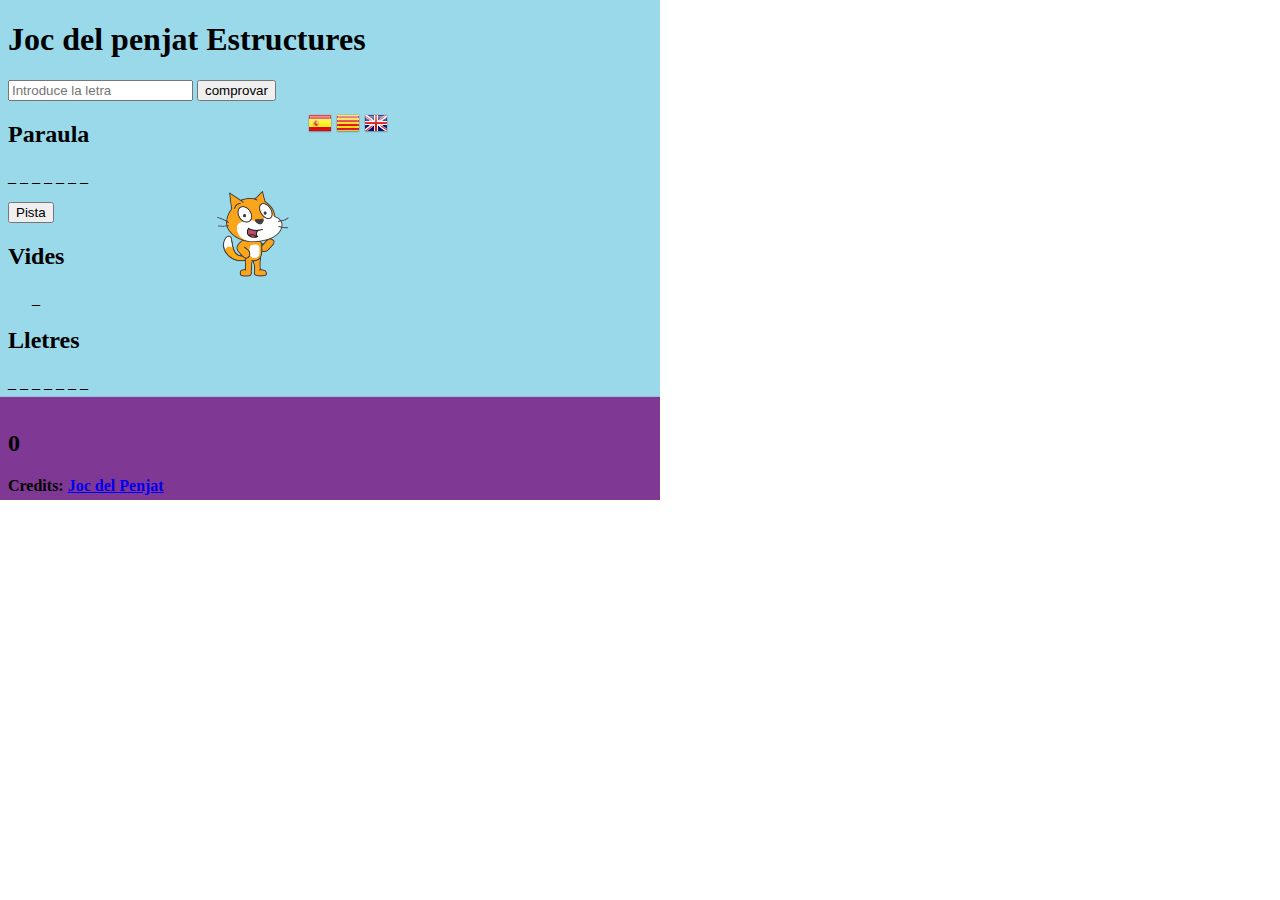
==== Estructures.html @ b6accc2d "Add files via upload" ====
<!DOCTYPE html>
<html>
    <head>
   
        <meta charset="UTF-8">
            <title>Joc del penjat estructures</title>
            <script src="Estructures.js" type="text/javascript"></script>
            <link href="Estructures.css" rel="stylesheet" type="text/css"/>
        </head>
        <body onload="esconder(); mystery();"  style="background-image: url('img/Desert.png');
            background-size: 660px 500px; background-repeat : no-repeat;">
           
           
           
            <h1>Joc del penjat Estructures</h1>
            <input id="lletra"  placeholder="Introduce la letra" maxlength="1" type="text">  
                <button id="comprovar" onclick="comprovar();">comprovar</button>
            <h2>Paraula</h2>
                <div id="paraula">_ _ _ _ _ _ _</div>
                <p></p>
                <button id="muestrapista" onclick="muestrapista();">Pista</button>
                <h2>Vides</h2>
                <div id="vidas">&nbsp&nbsp&nbsp&nbsp&nbsp&nbsp_</div>
            <h2>Lletres</h2>
                <div id="fallos">_ _ _ _ _ _ _</div>
            <br>
            <h2 id="counter">0</h2>
            <p><strong>Credits:
                <a HREF="https://prosselloe.wordpress.com/2022/11/22/el-joc-del-penjat-on-scratch/"> Joc del Penjat </a>
            </strong></p>
           
            <form>
               
                   <div id="banderas">
                   <a href="https://zippy--scone--bdc44b-netlify-app.translate.goog/imatges%20i%20sons?_x_tr_sl=ca&_x_tr_tl=es&_x_tr_hl=ca&_x_tr_pto=wapp"><img id="es" src="img/es.png" alt="esp"/></a>
                   <a href="https://zippy--scone--bdc44b-netlify-app.translate.goog/imatges%20i%20sons?_x_tr_sl=es&_x_tr_tl=ca&_x_tr_hl=ca&_x_tr_pto=wapp"><img id="ca" src="img/ca.png" alt="cat"/></a>
                   <a href="https://zippy--scone--bdc44b-netlify-app.translate.goog/imatges%20i%20sons?_x_tr_sl=es&_x_tr_tl=en&_x_tr_hl=ca&_x_tr_pto=wapp"><img id="in" src="img/gb.png" alt="ing"/></a>
                   


                       
                    </div>
               
                <div id="imatges">
                    <img src="img/ahorcado_6.png" id="ahorcado_6" style="width:234px;height:270px;" title="Te quedan 6 vidas">
                    <img src="img/ahorcado_5.png" id="ahorcado_5" style="width:234px;height:270px;" title="Te quedan 5 vidas">
                    <img src="img/ahorcado_4.png" id="ahorcado_4" style="width:234px;height:270px;" title="Te quedan 4 vidas">
                    <img src="img/ahorcado_3.png" id="ahorcado_3" style="width:234px;height:270px;" title="Te quedan 3 vidas">
                    <img src="img/ahorcado_2.png" id="ahorcado_2" style="width:234px;height:270px;" title="Te quedan 2 vidas">
                    <img src="img/ahorcado_1.png" id="ahorcado_1" style="width:234px;height:270px;" title="Te queda 1 vida">
                    <img src="img/ahorcado_0.png" id="ahorcado_0" style="width:234px;height:270px;" title="Muerte">
                    <a href="img/ahorcado.jpg">
                    </a>
                </div>
               
                <div id="diagrama">
                <img src="img/ahorcado.jpg" id="ahorcado" style="width:234px;height:270px;">
                   
                </div>
               
                <div id="gatos">
                <img src="img/disfraz3.png" id="gato1" style="width:86px;height:90px;">
                <img src="img/caminar.gif" id="gato2" style="width:86px;height:90px;">
                <img src="img/rotar.gif" id="gato3" style="width:86px;height:90px;">


                   
                </div>
                   
                    <div id="audios">
                        <audio src="aud/bell_toll_x3.mp3" id="derrota"></audio>
                        <audio src="aud/cheer.mp3" id="victoria"></audio>
                        <audio src="aud/miau.mp3" id="aciertob"></audio>
                        <audio src="aud/boom_cloud.mp3" id="incorrectob"></audio>
                        <audio src="aud/mystery.mp3" id="misterio"></audio>
                        <audio src="aud/cat-fight.mp3" id="pelea"></audio>
                        <audio src="aud/clock_ticking.mp3" id="clock"></audio>
                       
                    </div>
             
            </form>
           
           <form>
               <label for="lletra"></label>
           </form>


        </body>
         </html>
---- Estructures.css ----
/*
Click nbfs://nbhost/SystemFileSystem/Templates/Licenses/license-default.txt to change this license
Click nbfs://nbhost/SystemFileSystem/Templates/ClientSide/css.css to edit this template
*/
/* 
    Created on : 28 de gen. 2025, 9:31:09
    Author     : aula1PTD1
*/
 
    #banderas {position:relative; top :-400px; left:300px;}  
    #imatges {position:relative; top :-250px; left:318px;}
    #diagrama {position:relative; top :-250px; left:318px;}
    #gatos {position:relative; top :-350px; left:200px;}
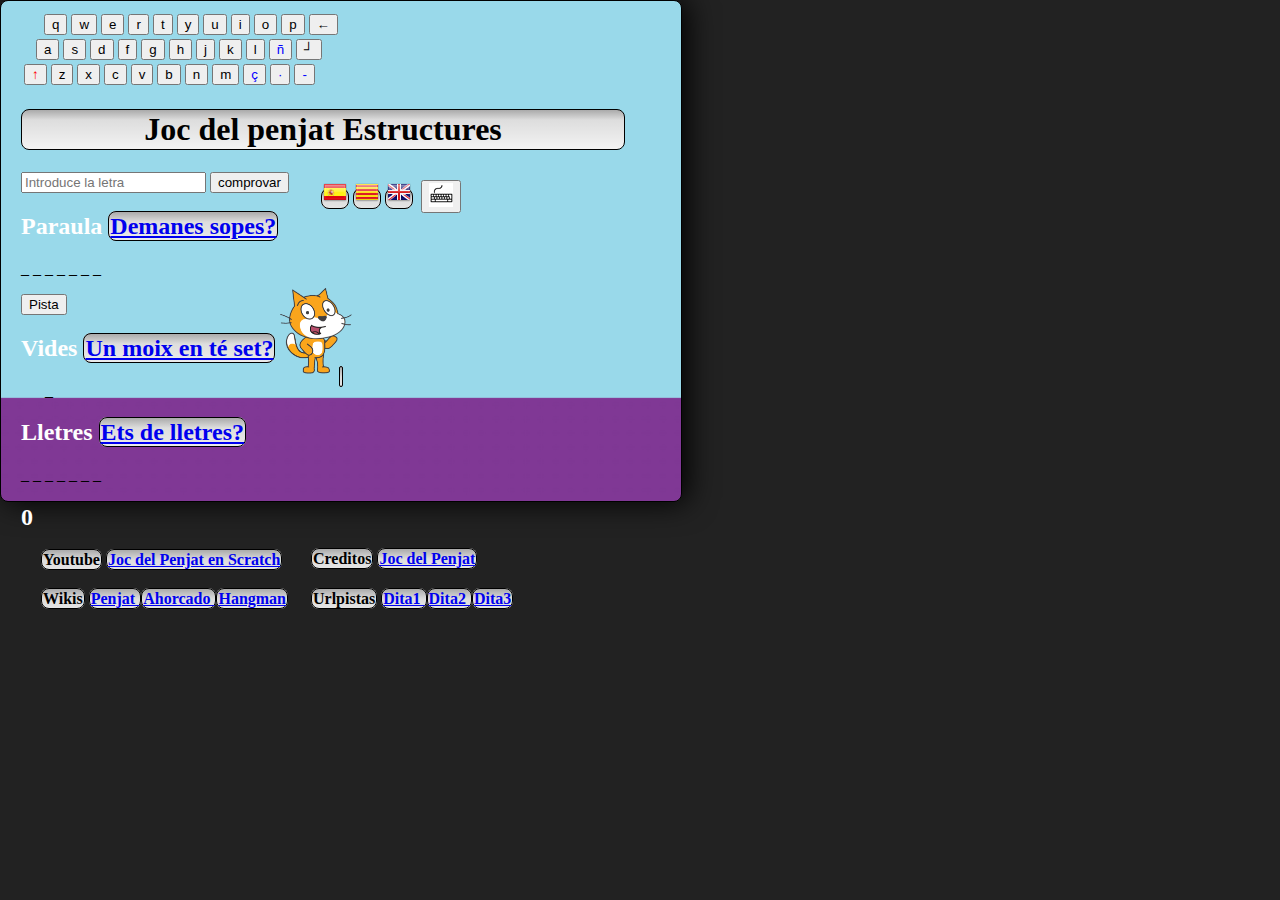
==== commit 9970928e: "Add files via upload" ====
--- a/Estructures.html
+++ b/Estructures.html
@@ -1,5 +1,6 @@
 <!DOCTYPE html>
 <html>
+    
     <head>
    
         <meta charset="UTF-8">
@@ -7,27 +8,109 @@
             <script src="Estructures.js" type="text/javascript"></script>
             <link href="Estructures.css" rel="stylesheet" type="text/css"/>
         </head>
+        
+          
+          <div id="Teclat" translate="no"> 
+            <table><strong>
+
+                    <tr>
+                  <td>
+                      
+                    &nbsp;&nbsp;&nbsp;&nbsp;
+                    <button id="q" onclick="document.getElementById('lletra').value = 'q';">q</button>
+                    <button id="w" onclick="document.getElementById('lletra').value = 'w';">w</button>
+                    <button id="e" onclick="document.getElementById('lletra').value = 'e';">e</button>
+                    <button id="r" onclick="document.getElementById('lletra').value = 'r';">r</button>
+                    <button id="t" onclick="document.getElementById('lletra').value = 't';">t</button>
+                    <button id="y" onclick="document.getElementById('lletra').value = 'y';">y</button>
+                    <button id="u" onclick="document.getElementById('lletra').value = 'u';">u</button>
+                    <button id="i" onclick="document.getElementById('lletra').value = 'i';">i</button>
+                    <button id="o" onclick="document.getElementById('lletra').value = 'o';">o</button>
+                    <button id="p" onclick="document.getElementById('lletra').value = 'p';">p</button>
+        
+                    <!--
+                    <button id="agut" onclick="alert('Sense vocals accentuades!');" 
+                            style="color:red" title="Accent Agut">´</button>
+                    -->
+                    <button id="retro" onclick="Retroces();;" title="BACKSPACE">←</button>
+                  </td>          
+                </tr>
+                <tr>
+                  <td>
+                    &nbsp;&nbsp;
+                    <button id="a" onclick="document.getElementById('lletra').value = 'a';">a</button>
+                    <button id="s" onclick="document.getElementById('lletra').value = 's';">s</button>
+                    <button id="d" onclick="document.getElementById('lletra').value = 'd';">d</button>
+                    <button id="f" onclick="document.getElementById('lletra').value = 'f';">f</button>
+                    <button id="g" onclick="document.getElementById('lletra').value = 'g';">g</button>
+                    <button id="h" onclick="document.getElementById('lletra').value = 'h';">h</button>
+                    <button id="j" onclick="document.getElementById('lletra').value = 'j';">j</button>
+                    <button id="k" onclick="document.getElementById('lletra').value = 'k';">k</button>
+                    <button id="l" onclick="document.getElementById('lletra').value = 'l';">l</button>
+                    <button id="ñ" onclick="document.getElementById('lletra').value = 'ñ';" 
+                            style="color:blue">ñ</button>
+                    <!--
+                    <button id="dieresi" onclick="alert('Sense vocals amb dièrsi!');" 
+                            style="color:red" title="Dièresi">¨</button>
+                    -->
+                    <button id="intro" onclick="Comprovar();" title="ENTER">┘</button>
+                  </td>          
+                </tr>
+                <tr>
+                  <td>
+                    <button id="shift" onclick="alert('Només lletres minúscules!');" 
+                            style="color:red" title="SHIFT">↑</button>
+                    <button id="z" onclick="document.getElementById('lletra').value = 'z';">z</button>
+                    <button id="x" onclick="document.getElementById('lletra').value = 'x';">x</button>
+                    <button id="c" onclick="document.getElementById('lletra').value = 'c';">c</button>
+                    <button id="v" onclick="document.getElementById('lletra').value = 'v';">v</button>
+                    <button id="b" onclick="document.getElementById('lletra').value = 'b';">b</button>
+                    <button id="n" onclick="document.getElementById('lletra').value = 'n';">n</button>
+                    <button id="m" onclick="document.getElementById('lletra').value = 'm';">m</button>
+                    <button id="ç" onclick="document.getElementById('lletra').value = 'ç';" 
+                            style="color:blue">ç</button>
+                    <button id="volat" onclick="document.getElementById('lletra').value = '·';" 
+                            style="color:blue" title="Punt Volat">·</button>
+                    <button id="guio" onclick="document.getElementById('lletra').value = '-';" 
+                            style="color:blue" title="Guionet">-</button>
+                    <!--
+                    <button id="greu" onclick="alert('Sense vocals accentuades!');" 
+                            style="color:red" title="Accent Greu">`</button>
+                    -->
+                  </td>          
+                </tr>
+            </strong></table>         
+              
+        </div>
+        
+        
         <body onload="esconder(); mystery();"  style="background-image: url('img/Desert.png');
-            background-size: 660px 500px; background-repeat : no-repeat;">
+            background-size: 700px 500px; background-repeat : no-repeat;">
            
            
            
             <h1>Joc del penjat Estructures</h1>
             <input id="lletra"  placeholder="Introduce la letra" maxlength="1" type="text">  
                 <button id="comprovar" onclick="comprovar();">comprovar</button>
-            <h2>Paraula</h2>
+                <h2>Paraula <a HREF="https://prosselloe.wordpress.com/2015/05/16/vols-sopes-en-record-dels-nostres-padrins/"> Demanes sopes? </a> </h2>
                 <div id="paraula">_ _ _ _ _ _ _</div>
                 <p></p>
                 <button id="muestrapista" onclick="muestrapista();">Pista</button>
-                <h2>Vides</h2>
+                <h2>Vides <a HREF="https://pccd.dites.cat/p/Tenir_set_vides%2C_com_els_gats"> Un moix en té set? </a> </h2>
                 <div id="vidas">&nbsp&nbsp&nbsp&nbsp&nbsp&nbsp_</div>
-            <h2>Lletres</h2>
+            <h2>Lletres <a HREF="https://pccd.dites.cat/p/De_lletres"> Ets de lletres? </a> </h2>
                 <div id="fallos">_ _ _ _ _ _ _</div>
-            <br>
             <h2 id="counter">0</h2>
-            <p><strong>Credits:
-                <a HREF="https://prosselloe.wordpress.com/2022/11/22/el-joc-del-penjat-on-scratch/"> Joc del Penjat </a>
-            </strong></p>
+            
+            <div id="enlaces">
+            <h4> <a>Creditos</a>   <a HREF="https://prosselloe.wordpress.com/2022/11/22/el-joc-del-penjat-on-scratch/"> Joc del Penjat </a></h4> 
+            <h4> <a>Urlpistas</a>    <a HREF="https://pccd.dites.cat/p/A_la_quinta_forca"> Dita1 </a>  <a HREF="https://pccd.dites.cat/p/A_ca_un_penjat%2C_no_hi_anomenis_cordes"> Dita2 </a>  <a HREF="https://pccd.dites.cat/p/Setze_jutges_d%27un_jutjat_mengen_fetge_d%27un_penjat"> Dita3 </a></h4> 
+            </div>
+
+            <div id="enlaces2">
+              <h4> <a>Youtube</a>   <a HREF="www.youtube.com/watch?list=PLv1JHCp6B60w_KnMTu7jDdlDZ6Z0-WJ-j&v=v53rEMHghJU&feature=youtu.be"> Joc del Penjat en Scratch </a></h4> 
+              <h4> <a>Wikis</a>    <a HREF="https://ca.wikipedia.org/wiki/Penjat"> Penjat </a>  <a HREF="https://es.wikipedia.org/wiki/Ahorcado_(juego)"> Ahorcado </a>  <a HREF="https://en.wikipedia.org/wiki/Hangman_(game)"> Hangman </a></h4> 
+              </div>
            
             <form>
                
@@ -86,4 +169,10 @@
 
 
         </body>
+        
+        <button id="teclat" onclick="document.getElementById('Teclat').hidden=
+        !document.getElementById('Teclat').hidden;"title= Mostrar o amaga">
+        <img src="img/keyboard.png" alt="teclat">
+        </button>
+        
          </html>--- a/Estructures.css
+++ b/Estructures.css
@@ -7,9 +7,45 @@
     Author     : aula1PTD1
 */
  
-    #banderas {position:relative; top :-400px; left:300px;}  
-    #imatges {position:relative; top :-250px; left:318px;}
-    #diagrama {position:relative; top :-250px; left:318px;}
-    #gatos {position:relative; top :-350px; left:200px;}
+    #banderas {position:relative; top :-530px; left:300px;}  
+    #imatges {position:relative; top :-370px; left:318px;}
+    #diagrama {position:relative; top :-370px; left:318px;}
+    #gatos {position:relative; top :-470px; left:250px;}
+    #teclat {position:relative; top :-670px; left:400px;}
+    #enlaces {position:relative; top :-2px; left:290px;}  
+    #enlaces2 {position:relative; top :-80px; left:20px;}
     
+    
+    	
+html {
+        background:#222;
+        margin:0;
+        width:640px;
+        height:480px;
+    }
+
+    body {
+        background:linear-gradient(#aaa 0, #ddd 10px, #fff 55px);
+        border:1px solid black;
+        padding:10px 20px;
+        box-shadow:5px 0px 30px #000;
+        border-radius:8px;
+        margin:0;
+        width:640px;
+        height:480px;
+    }
+
+    h1, a {
+        background: linear-gradient(#aaa 0, #ddd 10px, #fff 55px);
+        border: 1px solid black;
+        padding: 1px 1px;
+        box-shadow: 5px 0px 30x #000;
+        border-radius: 8px;
+        text-align: center;
+        max-width: 600px;
+    }
+
+    h2 {
+        color: white;
+    }
     